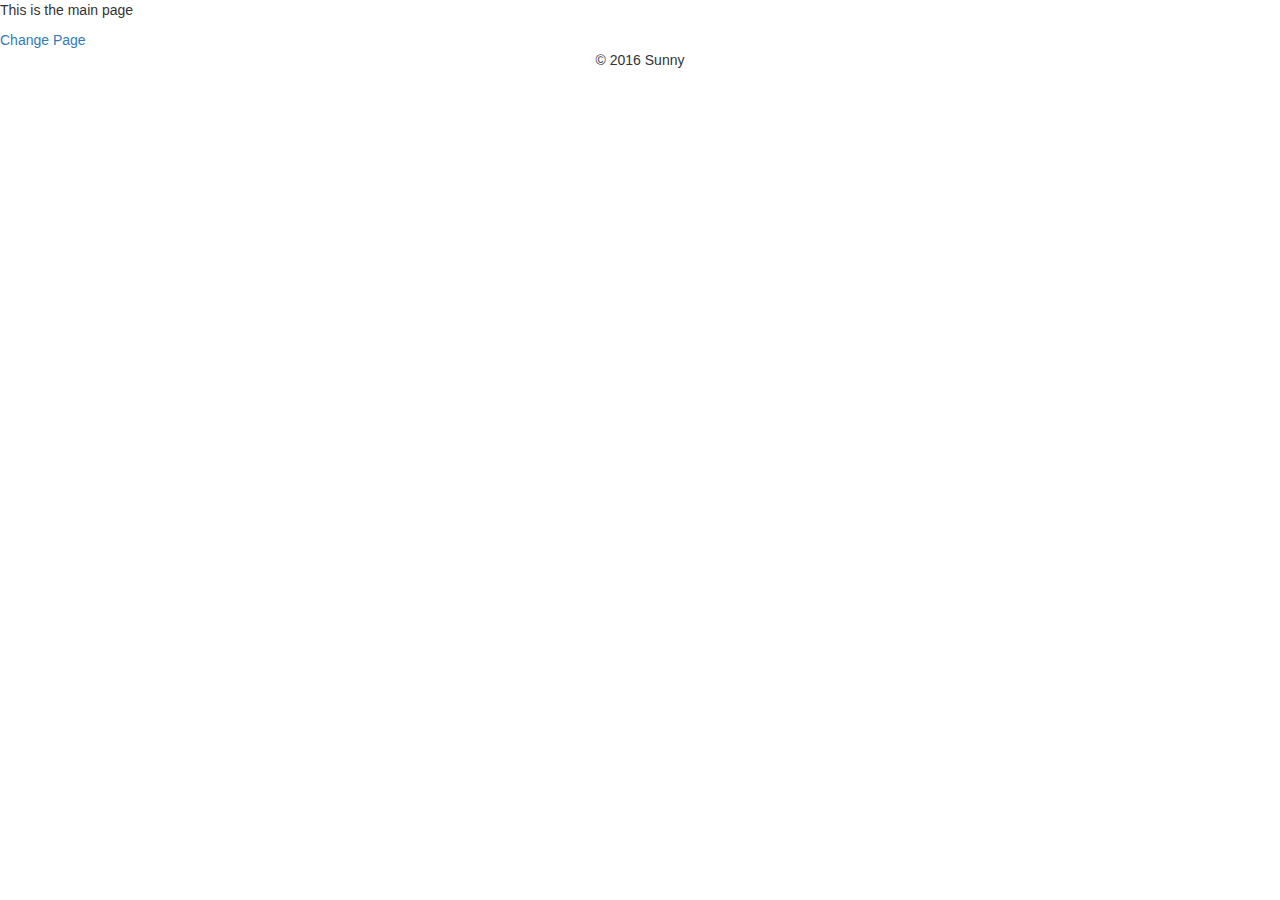
==== index.html @ 834bcc7d "Web Page Structure" ====
<!DOCTYPE html>
<html lang="en" ng-app="myApp">
<head>
    <meta charset="UTF-8">
    <title>Main</title>
    <link href="lib/bootstrap-3.3.5/css/bootstrap.min.css", rel="stylesheet"/>
    <script src="lib/jquery-3.1.1.js"></script>
    <script src="lib/angular/angular.min.js"></script>
    <script src="lib/angular-ui-router/angular-ui-router.js"></script>
    <script src="lib/bootstrap-3.3.5/js/bootstrap.min.js"></script>
    <script src="js/app.js"></script>
    <script src="js/controllers.js"></script>
</head>
<body>
    <div id="main" class="content">
        <div ui-view=""></div>
    </div>
    <footer class="text-center">
        <p>© 2016 Sunny</p>
    </footer>
</body>
</html>
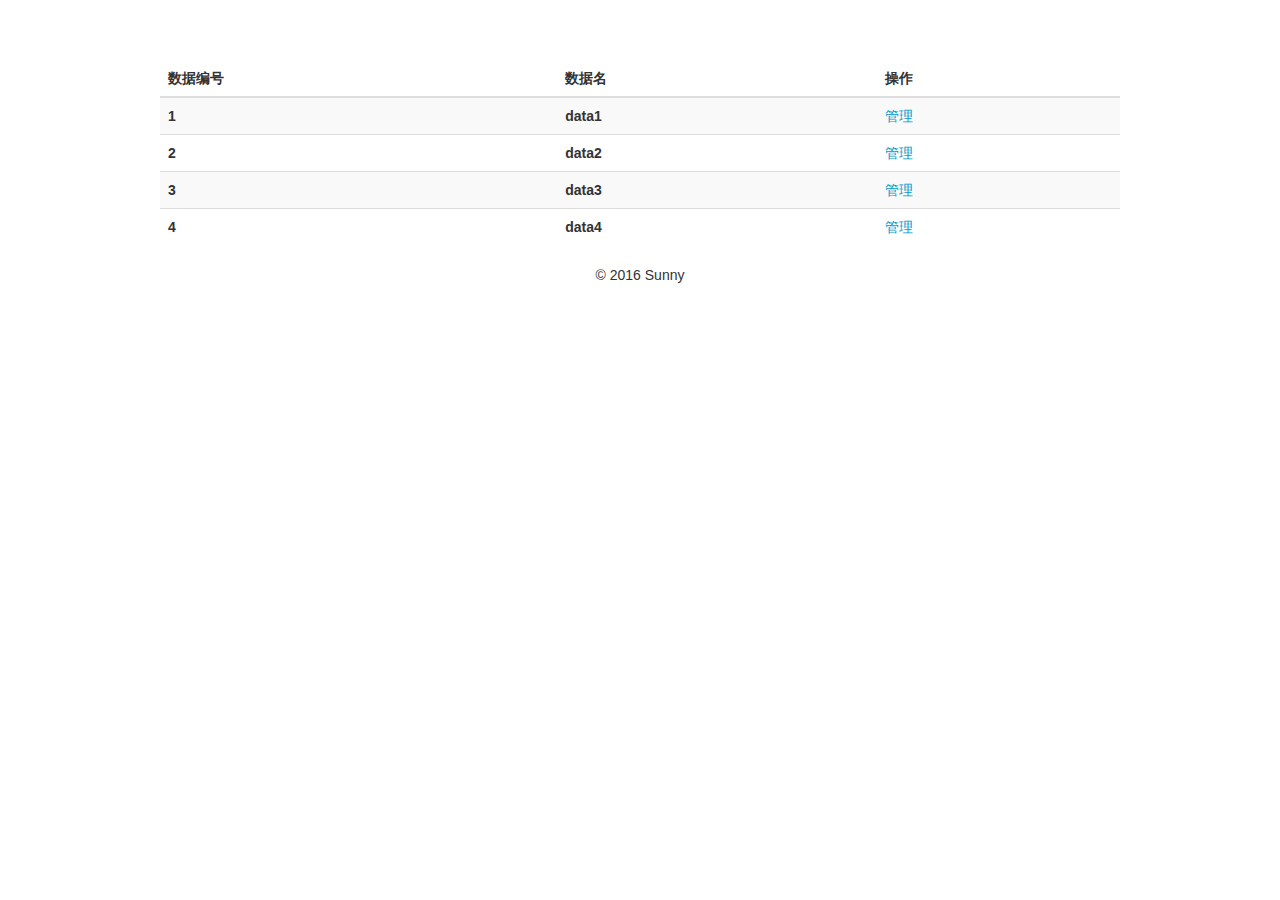
==== commit 7beb73f8: "Add data list in the main page" ====
--- a/index.html
+++ b/index.html
@@ -4,6 +4,8 @@
     <meta charset="UTF-8">
     <title>Main</title>
     <link href="lib/bootstrap-3.3.5/css/bootstrap.min.css", rel="stylesheet"/>
+    <link href="css/common.css", rel="stylesheet"/>
+    <link href="css/main.css", rel="stylesheet"/>
     <script src="lib/jquery-3.1.1.js"></script>
     <script src="lib/angular/angular.min.js"></script>
     <script src="lib/angular-ui-router/angular-ui-router.js"></script>
--- a/css/common.css
+++ b/css/common.css
@@ -0,0 +1,6 @@
+.content {
+    width: 960px;
+    margin-left: auto;
+    margin-right: auto;
+    margin-top: 60px;
+}--- a/css/main.css
+++ b/css/main.css
@@ -0,0 +1,11 @@
+.main-manage-url {
+    font-weight: lighter;
+    color: #0199cc;
+}
+.main-manage-url:hover {
+    text-decoration: none;
+    cursor: pointer;
+    color: #0199cc;
+}
+
+
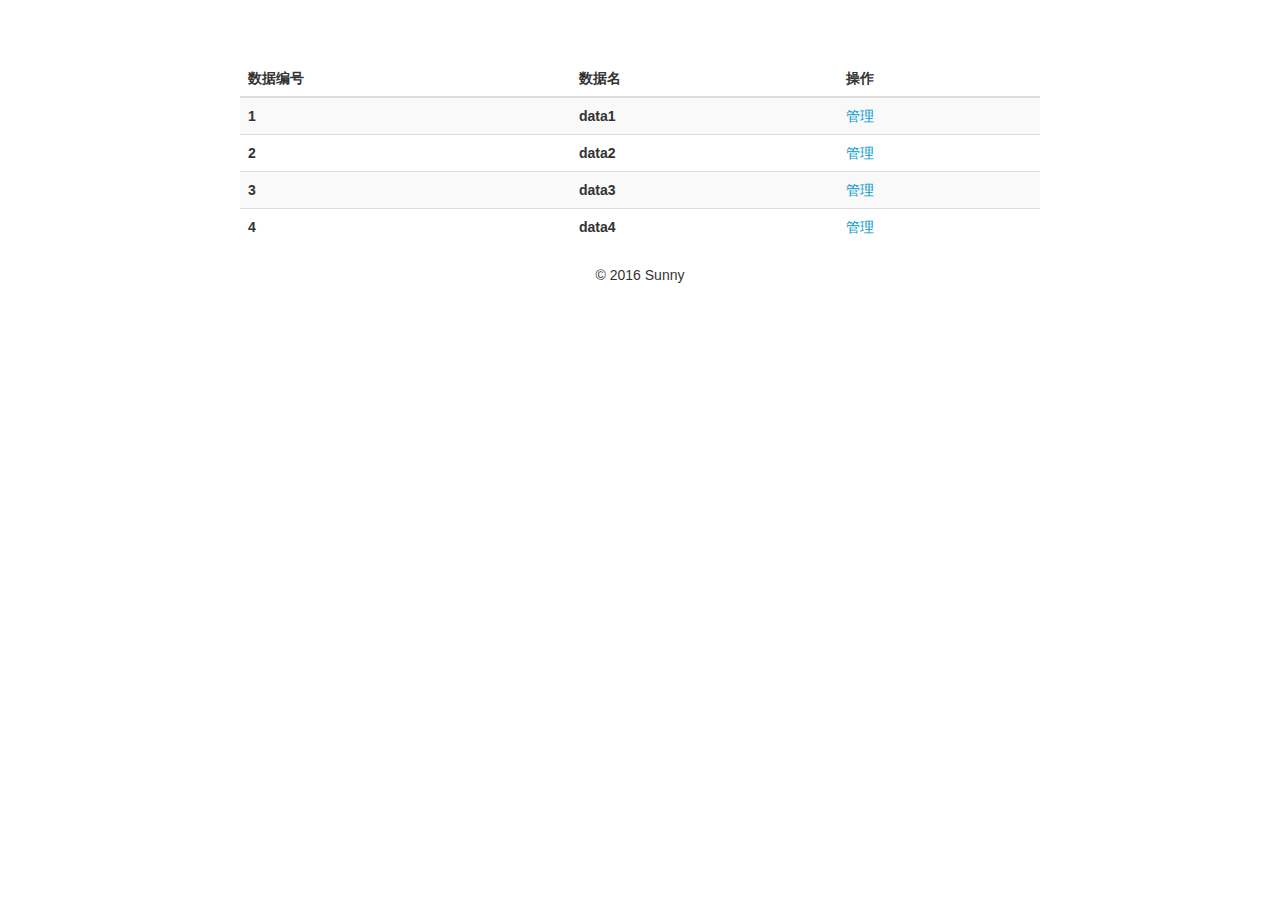
==== commit f37d025b: "添加了用户白名单的内容" ====
--- a/index.html
+++ b/index.html
@@ -6,6 +6,8 @@
     <link href="lib/bootstrap-3.3.5/css/bootstrap.min.css", rel="stylesheet"/>
     <link href="css/common.css", rel="stylesheet"/>
     <link href="css/main.css", rel="stylesheet"/>
+    <link href="css/user-ac.css", rel="stylesheet"/>
+    <link href="css/access-manage.css", rel="stylesheet"/>
     <script src="lib/jquery-3.1.1.js"></script>
     <script src="lib/angular/angular.min.js"></script>
     <script src="lib/angular-ui-router/angular-ui-router.js"></script>
--- a/css/common.css
+++ b/css/common.css
@@ -1,5 +1,5 @@
 .content {
-    width: 960px;
+    width: 800px;
     margin-left: auto;
     margin-right: auto;
     margin-top: 60px;
--- a/css/user-ac.css
+++ b/css/user-ac.css
@@ -0,0 +1,38 @@
+.panel-title>a {
+    text-decoration: none;
+}
+.panel-title>a:hover{
+    text-decoration: none;
+}
+
+.panel.panel-default {
+    margin-top: 20px;
+}
+.ac-list tr{
+    color: gray;
+    font-weight: lighter;
+    text-align: center;
+}
+
+.user-ac-delete {
+    border: none;
+    color: red;
+    background-color: white;
+    padding:0px;
+}
+
+.user-ac-state {
+    border: none;
+    color: #0199cc;
+    background-color: white;
+}
+
+.form-control {
+    width: 200px;
+    float: left;
+    margin-right: 15px;
+}
+
+.user-ac-operation {
+    margin-bottom: 20px;
+}--- a/css/access-manage.css
+++ b/css/access-manage.css
@@ -0,0 +1,5 @@
+.access-manage-title>a {
+    font-size: 1.2em;
+    color: #0199cc;
+    font-weight: bolder;
+}